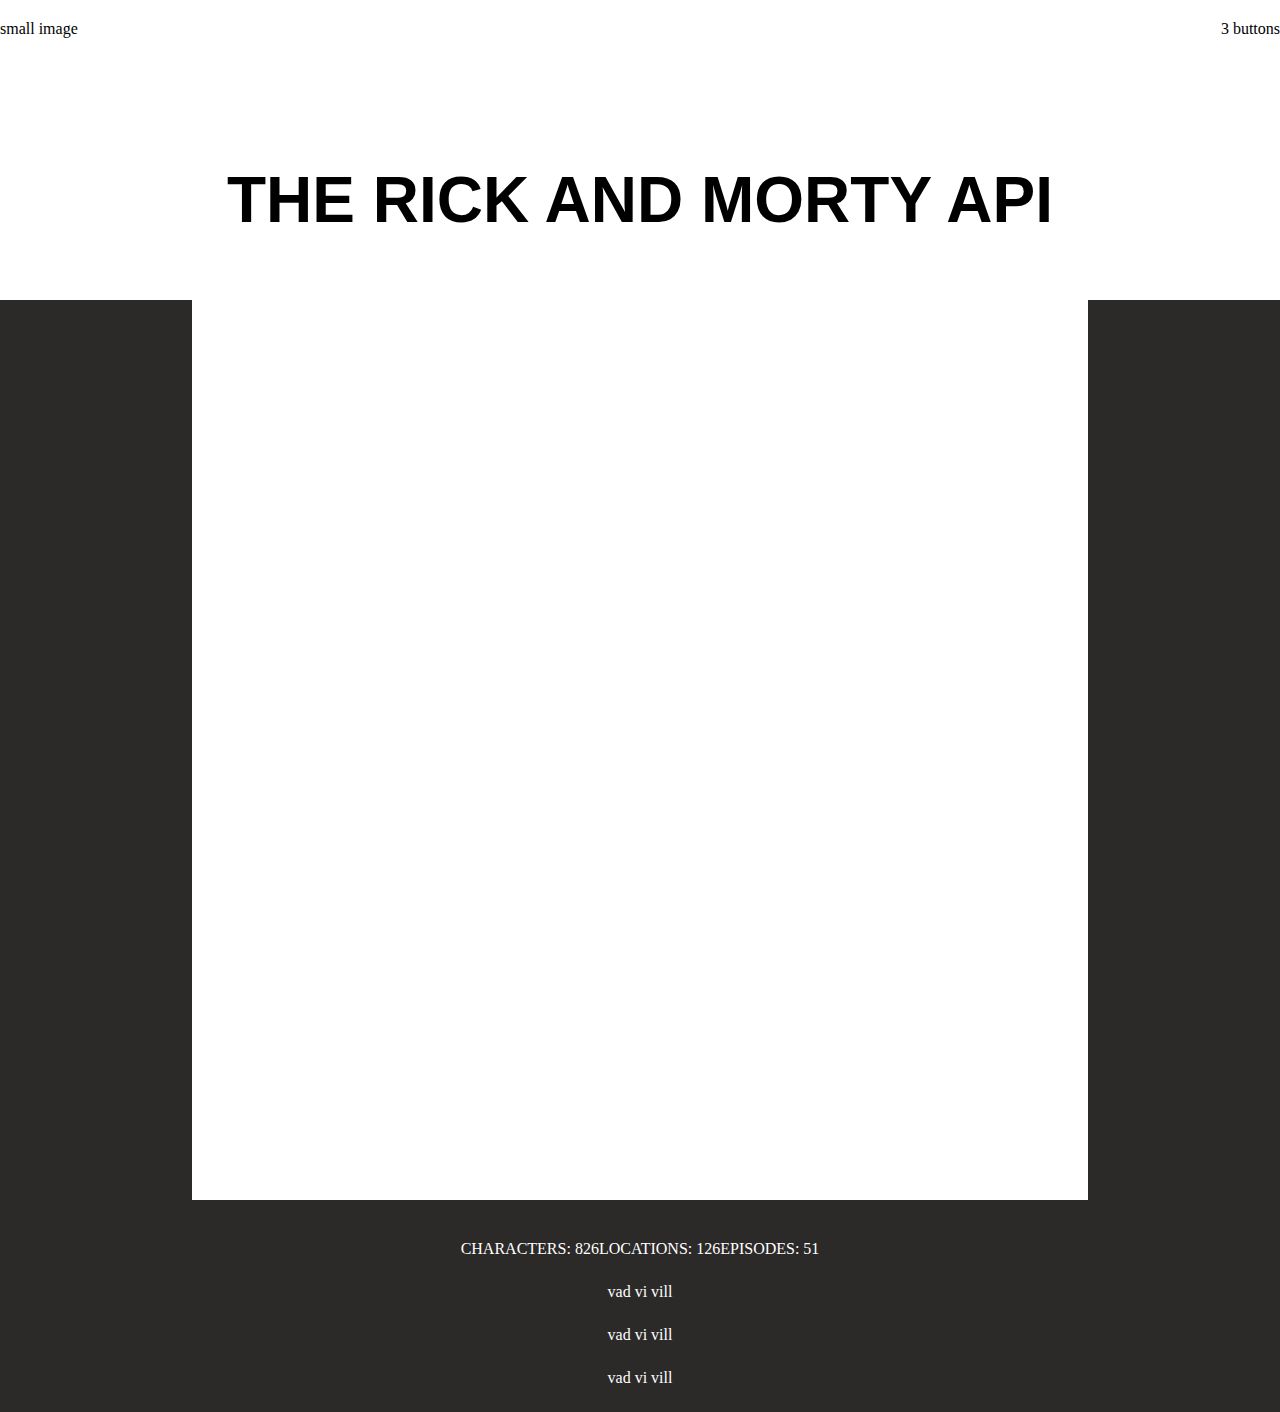
==== rickandmorty.html @ 570386b9 "yup" ====
<!DOCTYPE html>
<html lang="en">
<head>
    <meta charset="UTF-8">
    <meta http-equiv="X-UA-Compatible" content="IE=edge">
    <meta name="viewport" content="width=device-width, initial-scale=1.0">
    <title>Document</title>
    <link rel="stylesheet" href="rickandmorty.css">
</head>
<body>
    <header>
        <div class="head">
            <div class="top-header"><div>small image</div> <div>3 buttons</div> </div>

        </div>
        <div class="bottom-head">
            <div class="bottom-header"> <h1>THE RICK AND MORTY API</h1></div>

        </div>
    </header>
    <main class="main">
        

        <div class="content-area"> 
            <di class="search-field">
                <div class="search-char">
                    <!-- <button class="search-c" type="submit">Submit</button> -->
                </div>
                <div class="cards"></div>
                
            </di>
        </div>
    </main>
    
    </main>
    <footer>
    <div class="main-footer">

        <div class="footer1">
         <div>
            CHARACTERS: 826
        </div>
        <div>
            LOCATIONS: 126

        </div>
        <div>
            EPISODES: 51
        </div>
        </div>
        <div class="bottom-footer1">
            <div class="footer2">vad vi vill</div>
            </div>
            <div class="bottom-footer2">
            <div class="footer2">vad vi vill</div>
            </div>
            <div class="bottom-footer3">
            <div class="footer2">vad vi vill</div>
            </div>

        </div>
    </div>
</footer>

</body>
<script src="rickandmorty.js"></script>
</html>
---- rickandmorty.css ----
* {
  box-sizing: border-box;
  margin: 0;
  padding: 0;
}

.head {
  display: flex;
  height: 100px;
  width: 100%;
  background-color: white;
}

.top-header {
  padding-top: 20px;
  display: flex;
  justify-content: space-between;
  width: 100%;
  height: 20%;
}

.bottom-head {
  background-color: white;
  font-size: 2rem;
  display: flex;
  height: 200px;
  width: 100%;
  justify-content: center;
  align-items: center;
}

h1 {
  font-family: "-apple-system", "BlinkMacSystemFont", "Segoe UI", "Roboto", "Helvetica", "Arial", sans-serif, "Apple Color Emoji", "Segoe UI Emoji", "Segoe UI Symbol";
}

body {
  background-color: rgb(44, 41, 41);
}

.main {
  height: 100vh;
  background-color: rgb(44, 41, 41);
  width: 100%;
  display: flex;
  justify-content: center;
}
.main .content-area {
  width: 70%;
  background-color: white;
  height: 100vh;
}
.main .content-area .search-field {
  margin-top: 20px;
  display: flex;
  justify-content: space-around;
}

footer {
  display: flex;
  background-color: rgb(44, 41, 41);
  color: white;
  justify-content: center;
  align-items: center;
  margin-top: 20px;
}

.cards {
  display: flex;
  justify-content: space-around;
  flex-wrap: wrap;
}

article {
  width: 50%;
  background-color: black;
  display: flex;
  height: 33.3%;
  margin: 10px;
}

.bilder {
  width: 0%;
}

.footer1 {
  display: flex;
  margin-top: 20px;
  justify-content: space-between;
  width: 100%;
  margin-bottom: 25px;
}

.footer2 {
  width: 100%;
  display: flex;
  justify-content: center;
  margin-top: 10px;
  margin-bottom: 25px;
}/*# sourceMappingURL=rickandmorty.css.map */
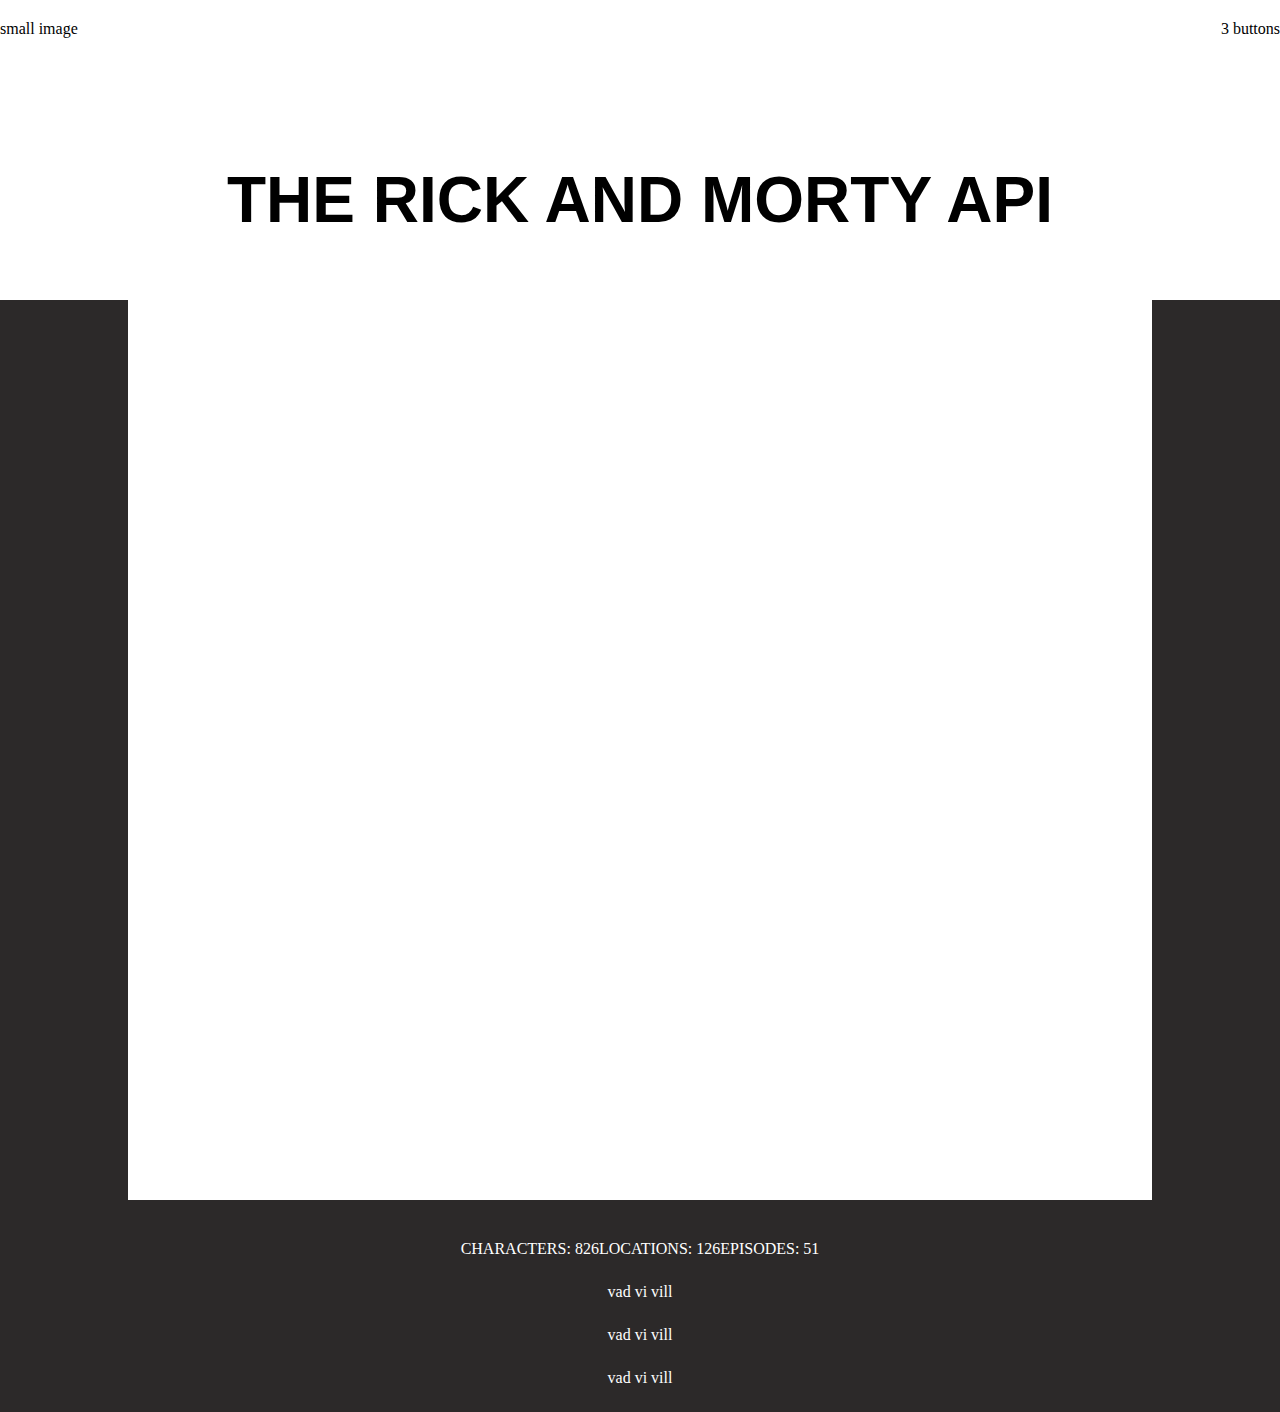
==== commit f728e5f2: "bajs" ====
--- a/rickandmorty.html
+++ b/rickandmorty.html
@@ -19,19 +19,10 @@
         </div>
     </header>
     <main class="main">
-        
-
         <div class="content-area"> 
-            <di class="search-field">
-                <div class="search-char">
-                    <!-- <button class="search-c" type="submit">Submit</button> -->
-                </div>
                 <div class="cards"></div>
-                
-            </di>
         </div>
     </main>
-    
     </main>
     <footer>
     <div class="main-footer">
--- a/rickandmorty.css
+++ b/rickandmorty.css
@@ -45,14 +45,32 @@
   justify-content: center;
 }
 .main .content-area {
-  width: 70%;
+  width: 80%;
   background-color: white;
   height: 100vh;
 }
-.main .content-area .search-field {
-  margin-top: 20px;
+.main .content-area .cards {
   display: flex;
-  justify-content: space-around;
+  flex-wrap: wrap;
+  justify-content: center;
+  width: 100%;
+  height: 100%;
+}
+.main .content-area .cards article {
+  width: 50%;
+  background-color: rgb(44, 41, 41);
+  display: flex;
+  height: 30%;
+}
+
+h2 {
+  font-size: 100px;
+  color: white;
+}
+
+.cards p {
+  font-size: 50px;
+  color: white;
 }
 
 footer {
@@ -64,22 +82,16 @@
   margin-top: 20px;
 }
 
-.cards {
-  display: flex;
-  justify-content: space-around;
-  flex-wrap: wrap;
+.image-holder {
+  width: 45%;
 }
 
-article {
-  width: 50%;
-  background-color: black;
-  display: flex;
-  height: 33.3%;
-  margin: 10px;
-}
-
-.bilder {
-  width: 0%;
+img {
+  width: 100%;
+  height: 100%;
+  border-radius: 50%;
+  -o-object-fit: contain;
+     object-fit: contain;
 }
 
 .footer1 {
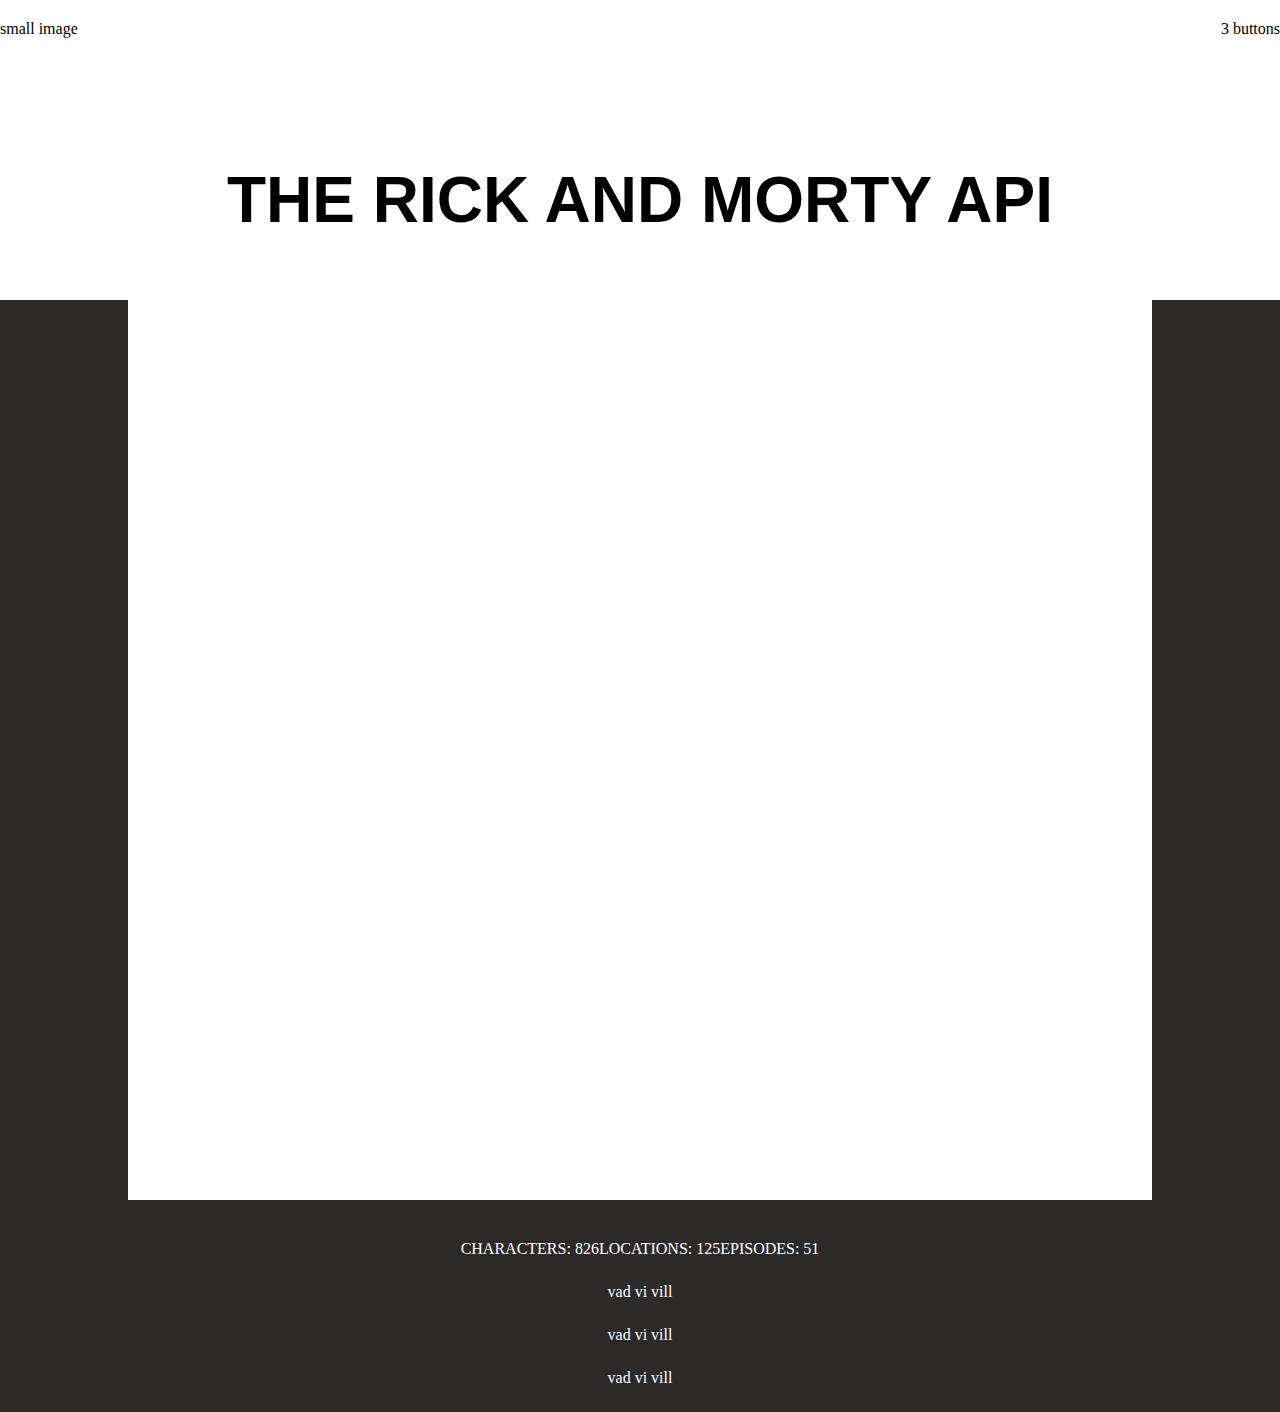
==== commit 28f616d9: "2" ====
--- a/rickandmorty.html
+++ b/rickandmorty.html
@@ -32,7 +32,7 @@
             CHARACTERS: 826
         </div>
         <div>
-            LOCATIONS: 126
+            LOCATIONS: 125
 
         </div>
         <div>
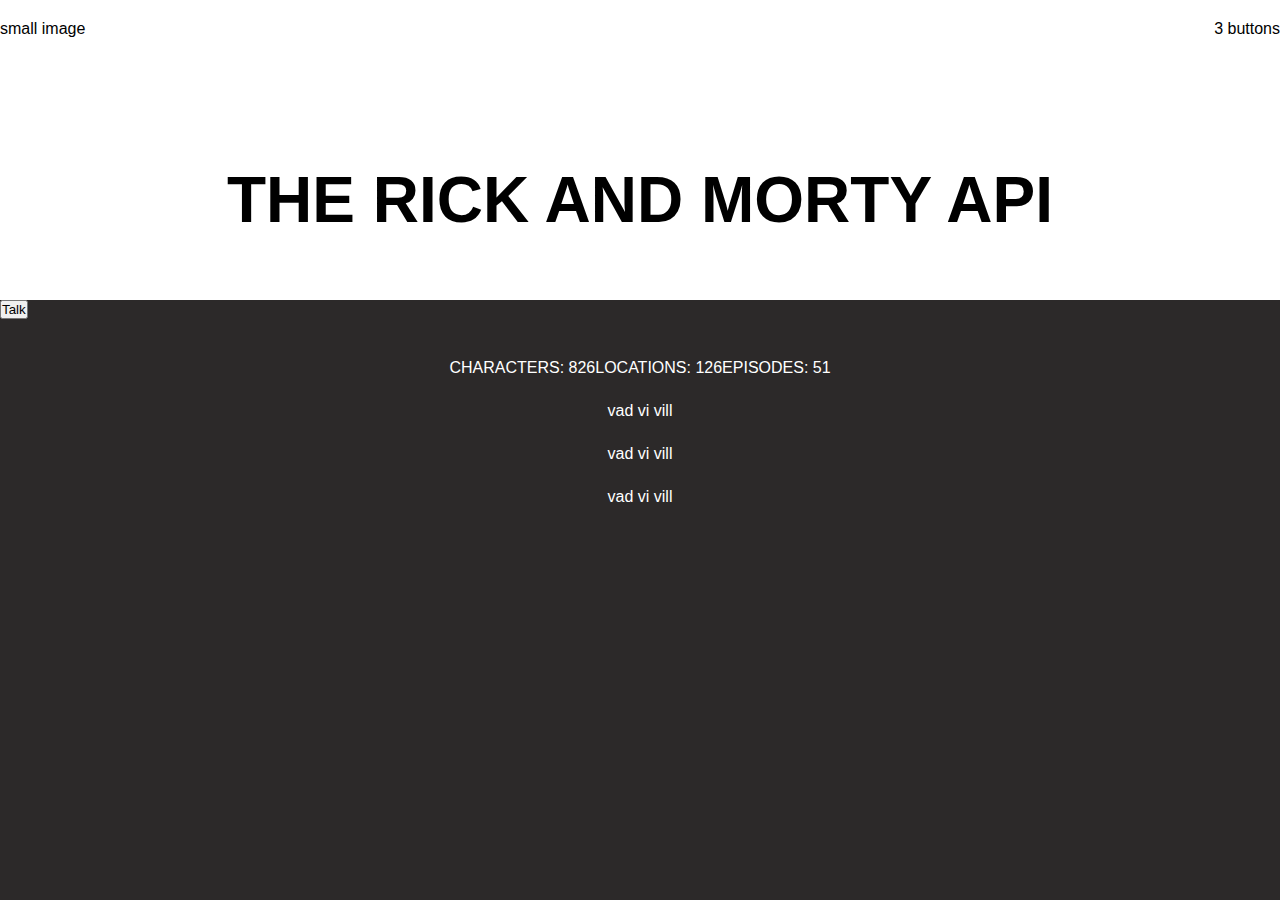
==== commit 8235e84e: "alot of changes" ====
--- a/rickandmorty.html
+++ b/rickandmorty.html
@@ -18,6 +18,10 @@
 
         </div>
     </header>
+    <button class="talk">Talk</button>
+    <h3 class="content"></h3>
+ 
+
     <main class="main">
         <div class="content-area"> 
                 <div class="cards"></div>
@@ -32,7 +36,7 @@
             CHARACTERS: 826
         </div>
         <div>
-            LOCATIONS: 125
+            LOCATIONS: 126
 
         </div>
         <div>
@@ -55,4 +59,5 @@
 
 </body>
 <script src="rickandmorty.js"></script>
+<script src="app.js"></script>
 </html>--- a/rickandmorty.css
+++ b/rickandmorty.css
@@ -16,10 +16,11 @@
   display: flex;
   justify-content: space-between;
   width: 100%;
-  height: 20%;
+  height: 21%;
 }
 
 .bottom-head {
+  text-align: center;
   background-color: white;
   font-size: 2rem;
   display: flex;
@@ -29,16 +30,13 @@
   align-items: center;
 }
 
-h1 {
+body {
   font-family: "-apple-system", "BlinkMacSystemFont", "Segoe UI", "Roboto", "Helvetica", "Arial", sans-serif, "Apple Color Emoji", "Segoe UI Emoji", "Segoe UI Symbol";
-}
-
-body {
   background-color: rgb(44, 41, 41);
 }
 
 .main {
-  height: 100vh;
+  height: 100%;
   background-color: rgb(44, 41, 41);
   width: 100%;
   display: flex;
@@ -46,8 +44,7 @@
 }
 .main .content-area {
   width: 80%;
-  background-color: white;
-  height: 100vh;
+  height: 100%;
 }
 .main .content-area .cards {
   display: flex;
@@ -57,19 +54,22 @@
   height: 100%;
 }
 .main .content-area .cards article {
-  width: 50%;
+  width: 45%;
   background-color: rgb(44, 41, 41);
   display: flex;
   height: 30%;
+  margin: 10px;
+  border: 3px solid white;
+  min-width: 400px;
 }
 
 h2 {
-  font-size: 100px;
+  font-size: 30px;
   color: white;
 }
 
 .cards p {
-  font-size: 50px;
+  font-size: 20px;
   color: white;
 }
 
@@ -83,12 +83,15 @@
 }
 
 .image-holder {
+  display: flex;
+  align-items: center;
+  justify-content: center;
   width: 45%;
 }
 
 img {
-  width: 100%;
-  height: 100%;
+  width: 80%;
+  height: 93%;
   border-radius: 50%;
   -o-object-fit: contain;
      object-fit: contain;
@@ -108,4 +111,10 @@
   justify-content: center;
   margin-top: 10px;
   margin-bottom: 25px;
+}
+
+.wrapper {
+  display: flex;
+  flex-direction: column;
+  justify-content: space-evenly;
 }/*# sourceMappingURL=rickandmorty.css.map */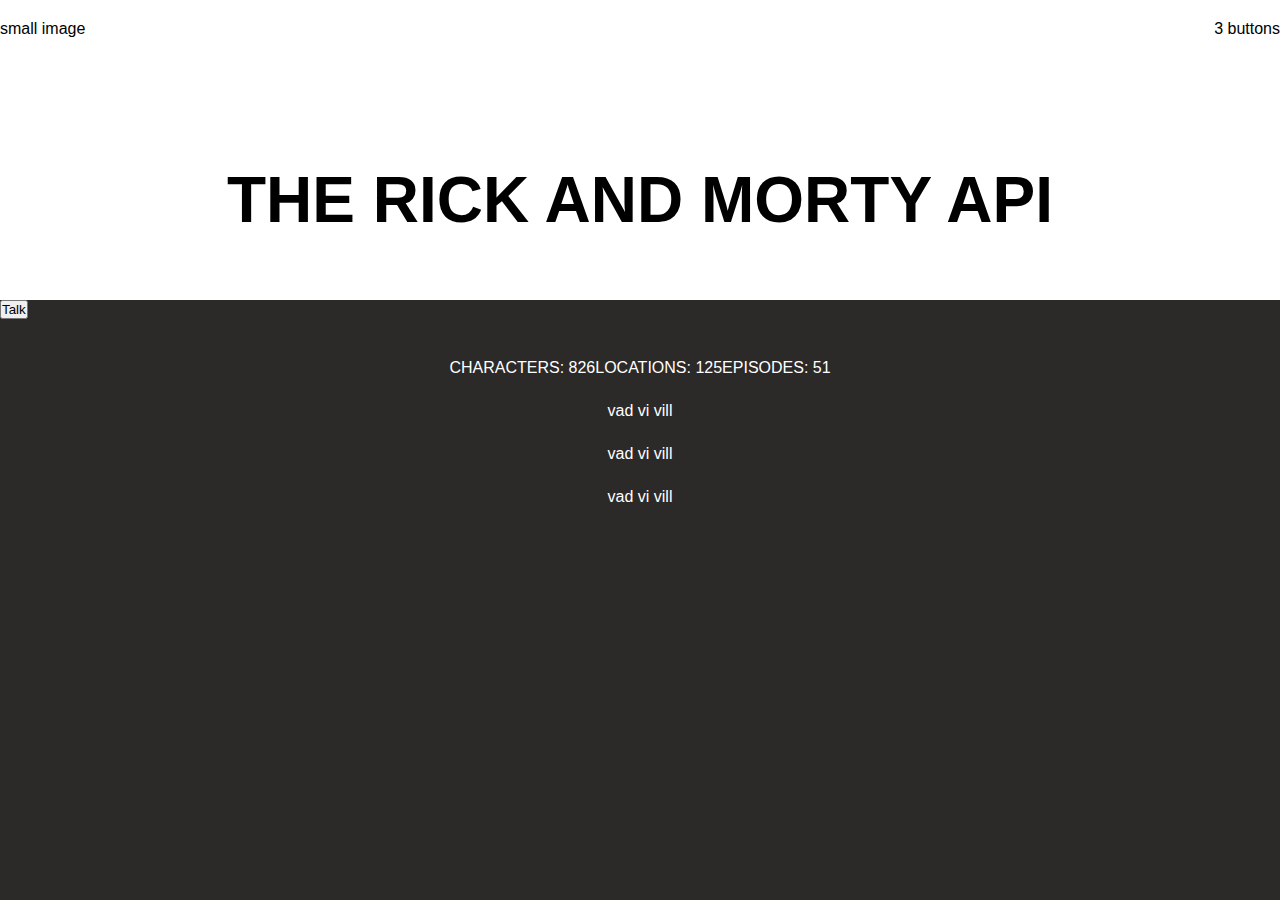
==== commit cef557ef: "Merge branch 'main' of https://github.com/Omxz/Rick-and-Morty-project" ====
--- a/rickandmorty.html
+++ b/rickandmorty.html
@@ -36,7 +36,7 @@
             CHARACTERS: 826
         </div>
         <div>
-            LOCATIONS: 126
+            LOCATIONS: 125
 
         </div>
         <div>
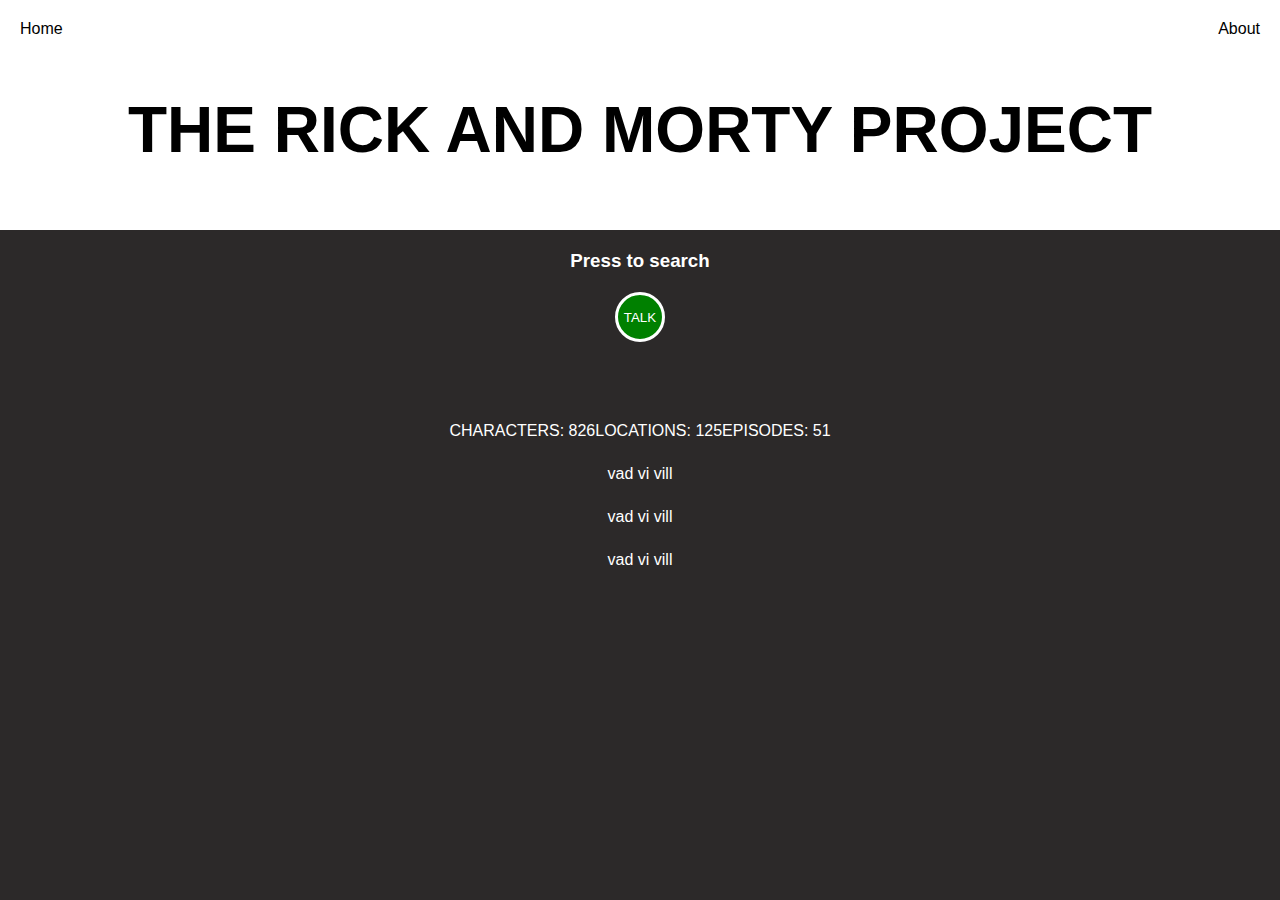
==== commit 3cfe626f: "almost final" ====
--- a/rickandmorty.html
+++ b/rickandmorty.html
@@ -10,16 +10,22 @@
 <body>
     <header>
         <div class="head">
-            <div class="top-header"><div>small image</div> <div>3 buttons</div> </div>
+            <div class="top-header"><div>Home</div> <div>About</div> </div>
 
         </div>
         <div class="bottom-head">
-            <div class="bottom-header"> <h1>THE RICK AND MORTY API</h1></div>
+            <div class="bottom-header"> <h1>THE RICK AND MORTY PROJECT</h1></div>
 
         </div>
     </header>
-    <button class="talk">Talk</button>
-    <h3 class="content"></h3>
+    <div class="pressToSpeak">
+        <h3>Press to search</h3>
+    </div>
+    <div class="wrapperButton">
+        <button class="talk"> TALK </button>
+        <h3 class="content"></h3>
+
+    </div>
  
 
     <main class="main">
@@ -59,5 +65,4 @@
 
 </body>
 <script src="rickandmorty.js"></script>
-<script src="app.js"></script>
 </html>--- a/rickandmorty.css
+++ b/rickandmorty.css
@@ -6,17 +6,17 @@
 
 .head {
   display: flex;
-  height: 100px;
+  height: 30px;
   width: 100%;
   background-color: white;
 }
 
 .top-header {
-  padding-top: 20px;
   display: flex;
   justify-content: space-between;
   width: 100%;
-  height: 21%;
+  height: 20%;
+  padding: 20px;
 }
 
 .bottom-head {
@@ -59,8 +59,8 @@
   display: flex;
   height: 30%;
   margin: 10px;
-  border: 3px solid white;
   min-width: 400px;
+  border-radius: 10%;
 }
 
 h2 {
@@ -90,9 +90,10 @@
 }
 
 img {
-  width: 80%;
-  height: 93%;
-  border-radius: 50%;
+  box-shadow: 0px 5px 5px rgba(255, 255, 255, 0.2);
+  border-radius: 10% 0% 0% 10%;
+  width: 100%;
+  height: 100%;
   -o-object-fit: contain;
      object-fit: contain;
 }
@@ -114,7 +115,80 @@
 }
 
 .wrapper {
+  min-width: 54%;
   display: flex;
   flex-direction: column;
   justify-content: space-evenly;
+  box-shadow: 0px 5px 5px rgba(255, 255, 255, 0.2);
+  border: 3px solid white;
+}
+.wrapper p {
+  padding-left: 10px;
+}
+.wrapper h2 {
+  padding-left: 10px;
+}
+
+.wrapperButton {
+  display: flex;
+  justify-content: center;
+  padding-top: 20px;
+  padding-bottom: 40px;
+}
+
+.talk, .talk2 {
+  width: 50px;
+  height: 50px;
+  border-radius: 50%;
+  background-color: green;
+  border: 3px solid white;
+  color: white;
+}
+
+.talk2 {
+  background-color: rgb(212, 57, 57);
+  color: white;
+  -webkit-animation-name: color;
+          animation-name: color;
+  -webkit-animation-duration: 2s;
+          animation-duration: 2s;
+  -webkit-animation-iteration-count: infinite;
+          animation-iteration-count: infinite;
+}
+
+.pressToSpeak {
+  padding-top: 20px;
+  display: flex;
+  justify-content: center;
+  color: white;
+  align-items: center;
+}
+
+@-webkit-keyframes color {
+  0% {
+    background-color: rgb(212, 57, 57);
+  }
+  50% {
+    background-color: rgb(215, 106, 106);
+  }
+  100% {
+    background-color: rgb(212, 57, 57);
+  }
+}
+
+@keyframes color {
+  0% {
+    background-color: rgb(212, 57, 57);
+  }
+  50% {
+    background-color: rgb(215, 106, 106);
+  }
+  100% {
+    background-color: rgb(212, 57, 57);
+  }
+}
+@media (max-width: 600px) {
+  .bottom-head {
+    font-size: 1rem;
+  }
 }/*# sourceMappingURL=rickandmorty.css.map */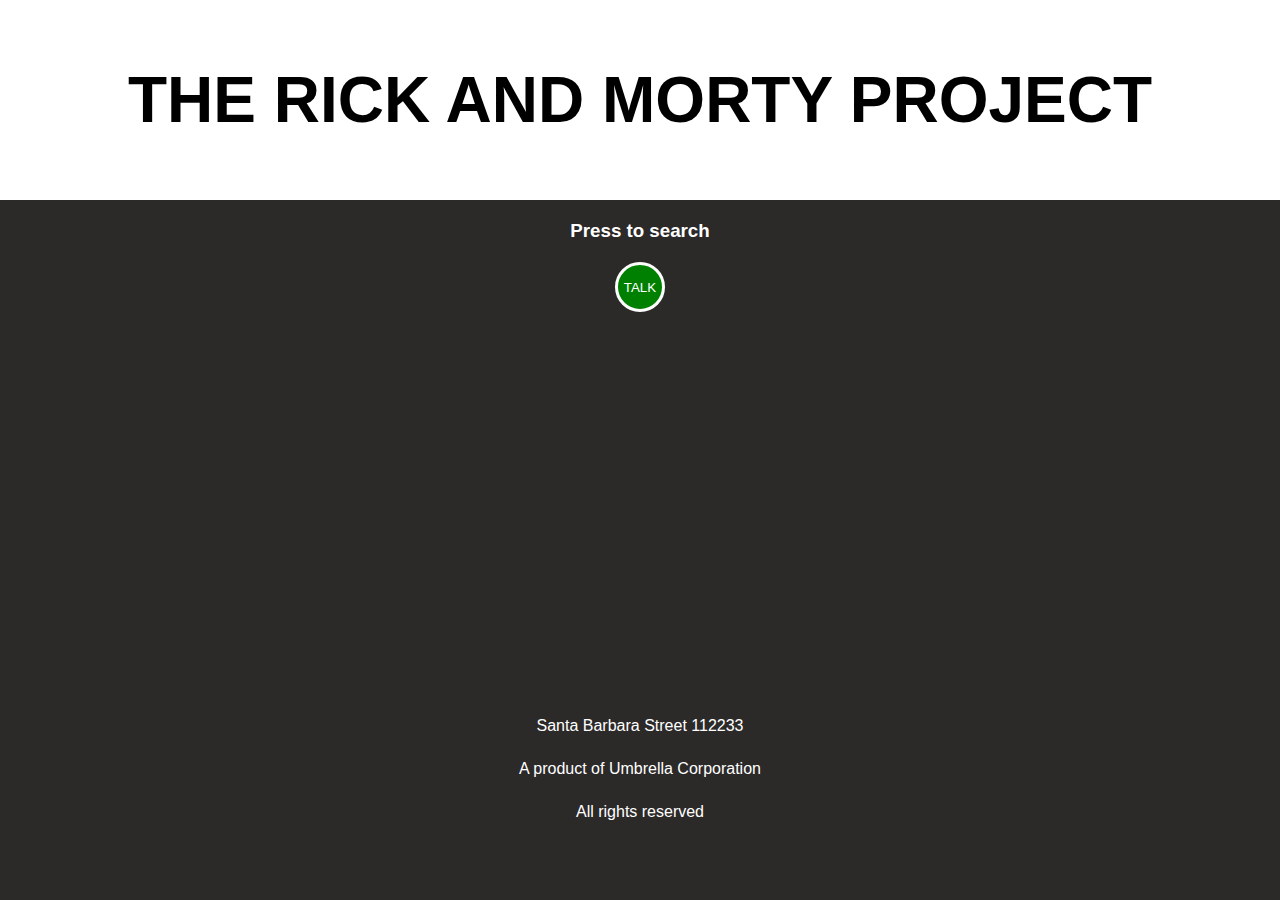
==== commit 5176edbc: "added changes" ====
--- a/rickandmorty.html
+++ b/rickandmorty.html
@@ -9,10 +9,6 @@
 </head>
 <body>
     <header>
-        <div class="head">
-            <div class="top-header"><div>Home</div> <div>About</div> </div>
-
-        </div>
         <div class="bottom-head">
             <div class="bottom-header"> <h1>THE RICK AND MORTY PROJECT</h1></div>
 
@@ -38,25 +34,16 @@
     <div class="main-footer">
 
         <div class="footer1">
-         <div>
-            CHARACTERS: 826
-        </div>
-        <div>
-            LOCATIONS: 125
-
-        </div>
-        <div>
-            EPISODES: 51
-        </div>
+         
         </div>
         <div class="bottom-footer1">
-            <div class="footer2">vad vi vill</div>
+            <div class="footer2">Santa Barbara Street 112233</div>
             </div>
             <div class="bottom-footer2">
-            <div class="footer2">vad vi vill</div>
+            <div class="footer2">A product of Umbrella Corporation</div>
             </div>
             <div class="bottom-footer3">
-            <div class="footer2">vad vi vill</div>
+            <div class="footer2">All rights reserved</div>
             </div>
 
         </div>
--- a/rickandmorty.css
+++ b/rickandmorty.css
@@ -39,6 +39,7 @@
   height: 100%;
   background-color: rgb(44, 41, 41);
   width: 100%;
+  min-height: 300px;
   display: flex;
   justify-content: center;
 }
@@ -91,7 +92,6 @@
 
 img {
   box-shadow: 0px 5px 5px rgba(255, 255, 255, 0.2);
-  border-radius: 10% 0% 0% 10%;
   width: 100%;
   height: 100%;
   -o-object-fit: contain;
